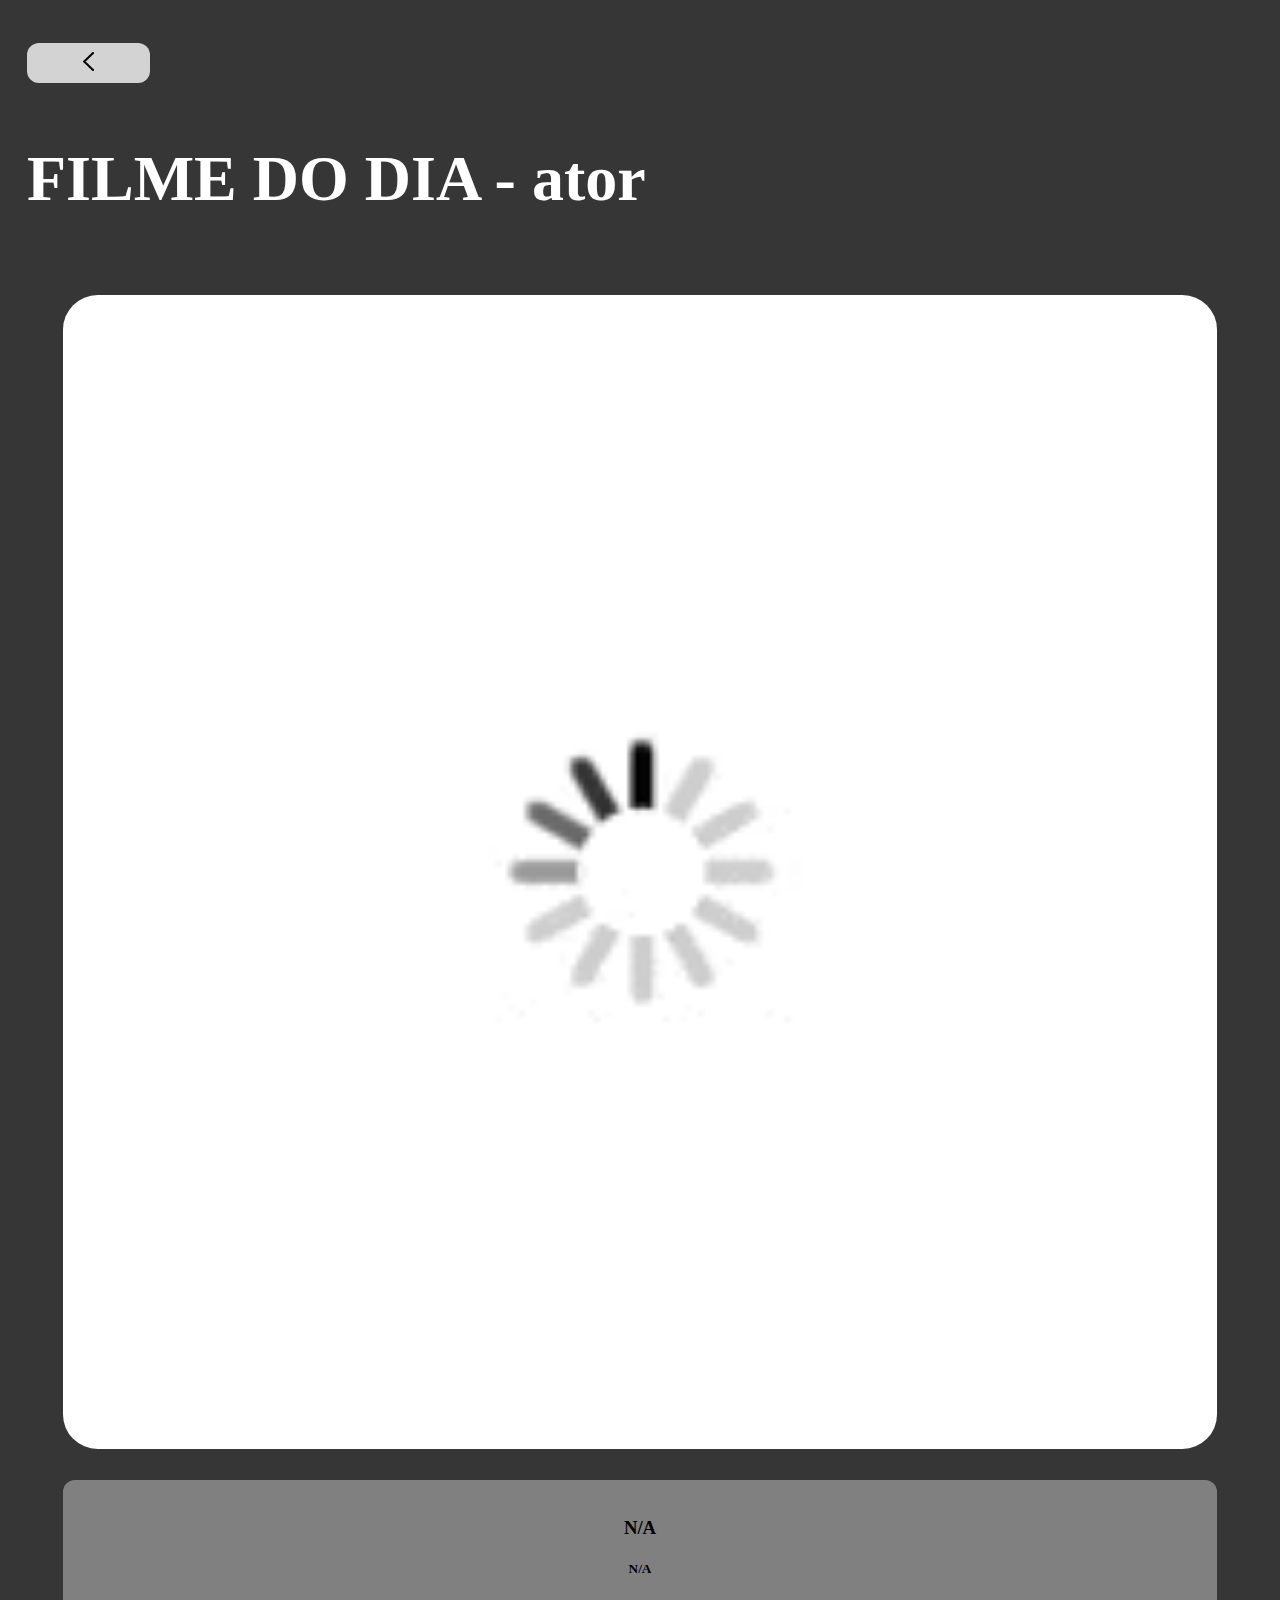
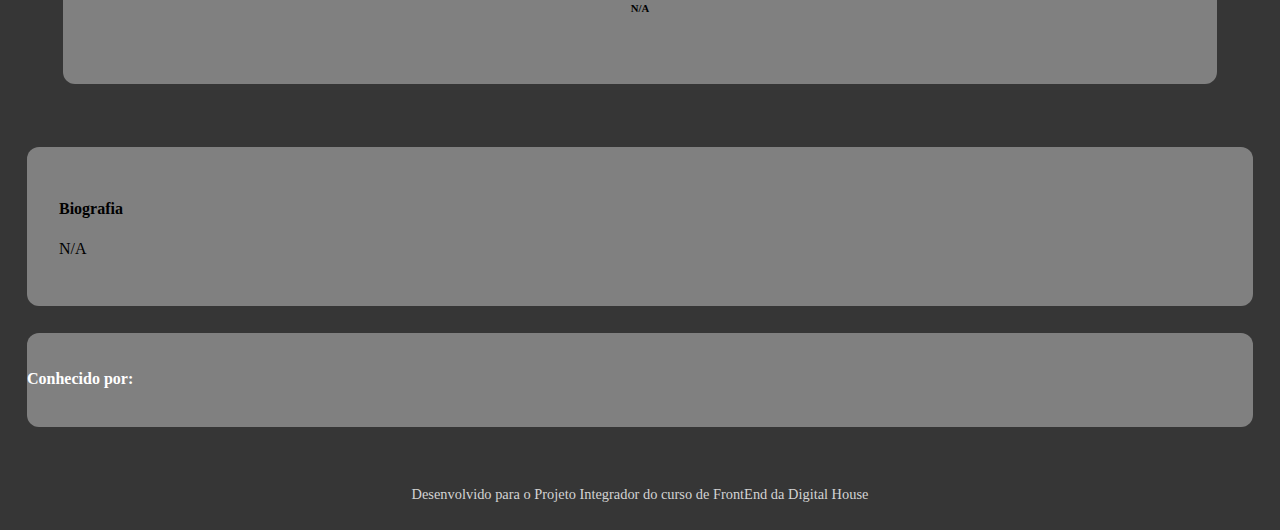
==== ator.html @ 97032ea0 "tela novo filme e data com format date" ====
<!DOCTYPE html>
<html lang="pt-BR">
<head>
    <meta charset="UTF-8">
    <meta name="viewport" content="width=device-width, initial-scale=1.0">
    <link rel="stylesheet" href="https://cdn.jsdelivr.net/npm/bootstrap@4.5.3/dist/css/bootstrap.min.css"
        integrity="sha384-TX8t27EcRE3e/ihU7zmQxVncDAy5uIKz4rEkgIXeMed4M0jlfIDPvg6uqKI2xXr2" crossorigin="anonymous">
    <link rel="stylesheet" href="styles/style.css">
    <title>Ator</title>
</head>
<body onload="getActor()">
    <div class="d-flex flex-row justify-content-around">
        <button onclick="voltarIndex()"><img src="img/back.png" alt=""></button>
        <header class="d-flex align-items-center justify-content-center navbar">
            <h1>FILME DO DIA - ator</h1>
        </header>
    </div>    
    <main>
        <div class="row">
            <div class="mainInfoData col-lg-3 col-md-12 col-sm-12">
                <img id="actorImage" src="img/carregando.gif" alt="imagem do ator">
                <div id="infoActor" class="d-flex align-items-center flex-column text-light">
                    <br>
                    <h3 id="actorName">N/A</h3>
                    <h5 id="actorYearOfBirth">N/A</h5>
                    <h6 id="actorNationality">N/A</h6>
                </div>
            </div>
            <div class="col-lg-9 col-md-12 col-sm-12">
                <div id="summary" class="text-light">
                    <div class="col-md-12">
                        <h4>Biografia</h4>
                        <p id="biography"> N/A</p>
                    </div>
                </div>
                <div id="knownFor" class="col-md-12">
                    <h4>Conhecido por:</h4><br>
                    <div id="actorMovies" class="row d-flex justify-content-around flex-row">                 
                    </div>
                </div>
            </div>
        </div>
    </main>

    <footer>
        Desenvolvido para o Projeto Integrador do curso de FrontEnd da Digital House
    </footer>

    <script src="scripts/variaveis.js"></script>
    <script src="scripts/script.js"></script>
    <script src="scripts/actor.js"></script>
</body>
</html>
---- styles/style.css ----
body{
    margin: 0;
    padding: 3vh;
    background-color: rgb(54, 54, 54);
    /* background-image: linear-gradient(lightgray, black) */
}

h1{

    color: white;

}

.mainInfoData{
    padding: 4vh;
    text-align: center;
}

#posterMovie, #actorImage{
    width: 100%;
    border-radius: 3%;
}


#info, #infoActor{
    background-color: gray; 
    border-radius: 0.75rem;
    margin-top: 3vh;
    padding-bottom: 5vh;
}

@media (min-width:575px) and (max-width: 991px){
    #posterMovie{
        width: 50%;
    }
    #info{
        width: 50%;
    }
    .mainInfoData{
        display: flex;
        align-items: center;
        flex-direction: column;
    }
}

#summary{
    margin: 3vh 0;
    border-radius: .75rem;
    background-color: gray;    
    padding: 2rem
}

.moreInfo{
    margin-top: 0.5rem;
}

#rate, #watch, #trailer{
    background-color: lightgray;
    border-radius: .75rem;
    padding: 0.7rem;
    border: 5px solid gray;
    color: black;
    
}

#rate img{
    height: 4rem;
    margin-right: 2rem;
}

/*--melhoria: limitar quantidade*/
.watchImg img{
    height: 4rem;
    width: 4rem;
    border-radius: 0.5rem;    
}

#info-provider {
    display: none;
    z-index: 1;
    color: white;
    background-color: rgba(000,000,000,0.4);
    padding: 0.5em;
    margin: 1em 1em 0 1em;
    text-align: center;
    border-radius: 0.75rem;
}


#cast, #knownFor{
    margin: 0;
    border-radius: .75rem;
    padding-top: 1rem;
    background-color: gray;
    color: white;
}

button{
    border: none;
    border-radius: 0.75rem;
    background-color: lightgray;
    margin: 1rem 0rem;
    width: 10%;    
}

button:hover{
    background-color: white;
    transition-duration: 0.5s;
}

#moreActorsDiv{
    display: none
}

#cast .col-md-2{
    text-align: center;
}

.actorImg{
    height: 12rem;
    border-radius: 50%;
}

#moreMovies, #actorMovies{
    margin-top: 2rem;
    color: white;
    text-align: center;
}

.sectionMovies{
    background-color: gray;
    border-radius: 1.5rem;
    border: 1.5vh solid rgb(54, 54, 54);
    padding-top: 1.5vh;
}

#moreMovies img, #knownFor img{
    width: 100%;
    border-radius: 0.75rem;
    box-shadow: 10px 10px 5px rgb(46, 43, 43)
}

#moreMovies h6, #knownFor h6{
    margin: 1rem 0;
}

button img{
    width: 10%;
    margin: 0.5rem;
}

#knownFor p{
    margin-top: -1rem;
}

footer{
    padding-top: 3vh;
    color: lightgray;
    text-align: center;
    font-size: 90%;
}

@media (min-width: 768px){
    h1{
        font-size: 4rem;
    }
}
/* @media(max-width:1024px){
    #moreMovies h6{
        font-size: 11px;
        margin: 0.8rem 0;
    }
} */
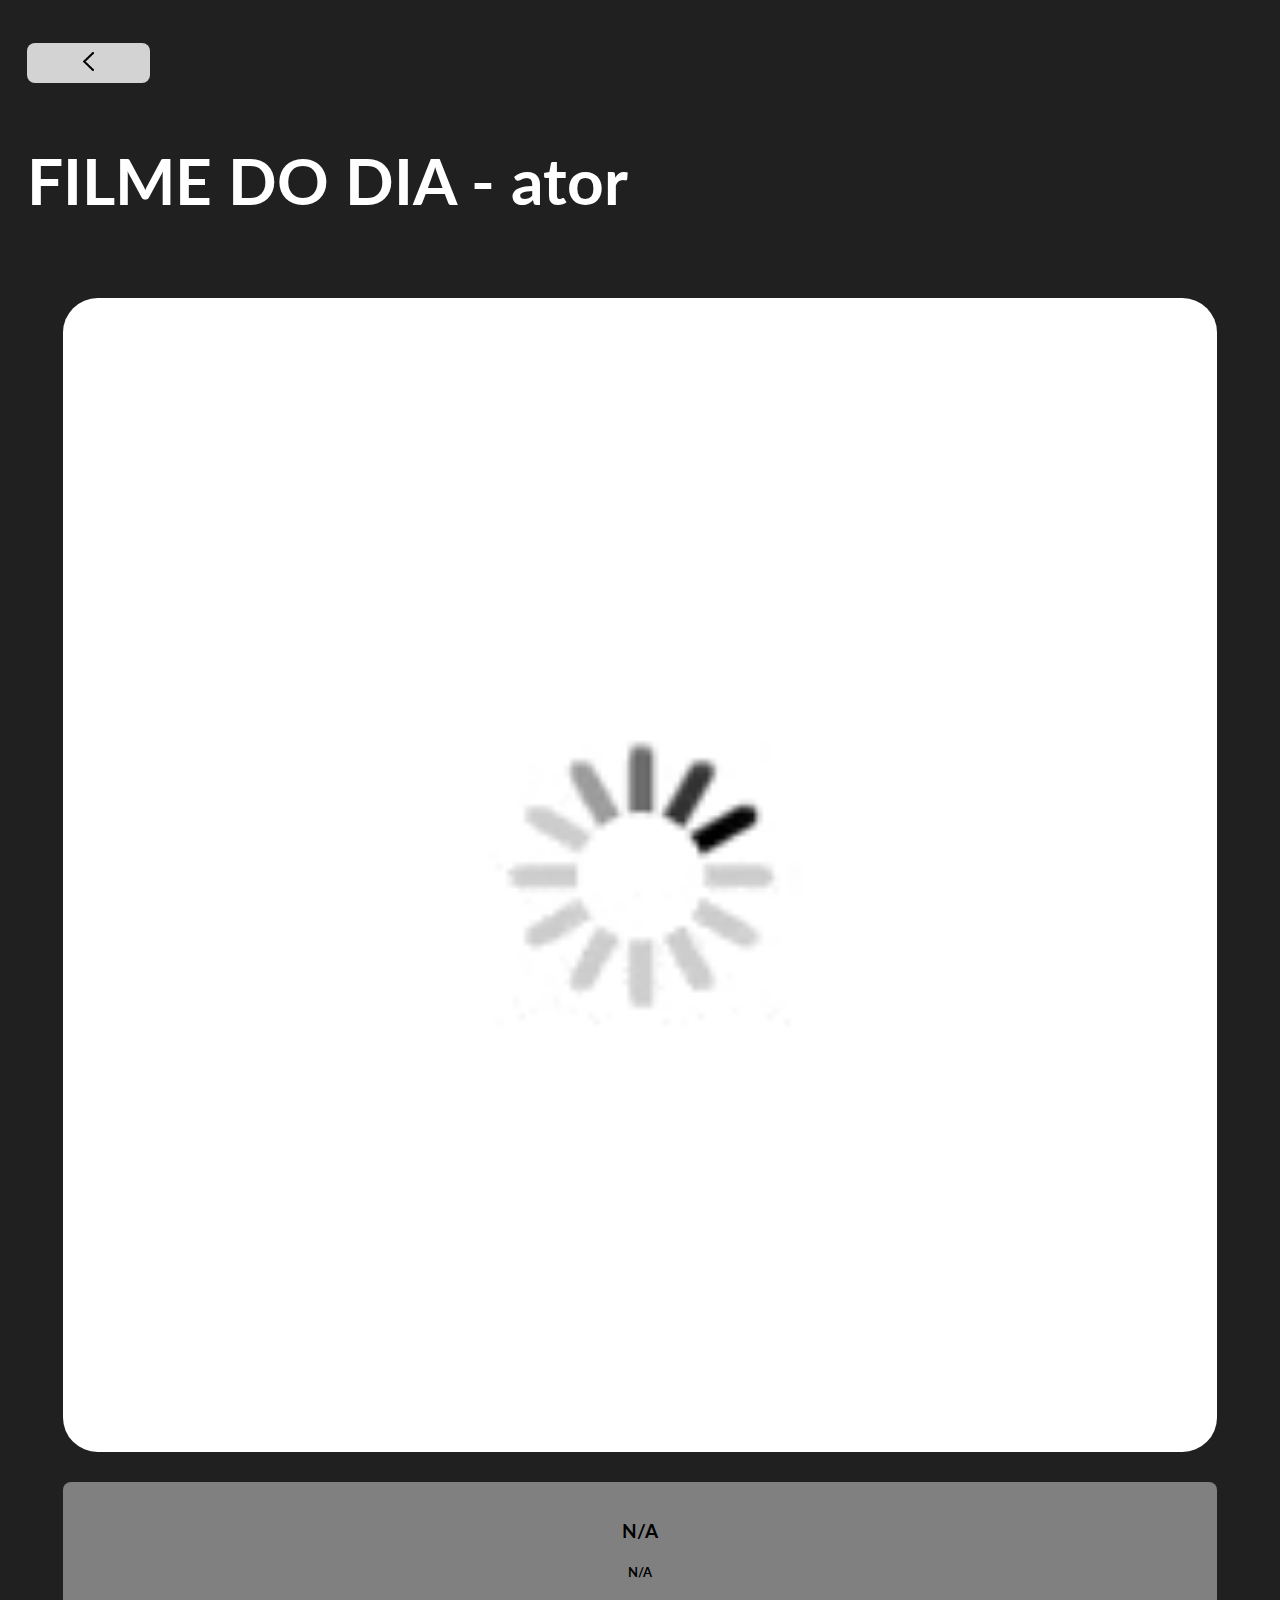
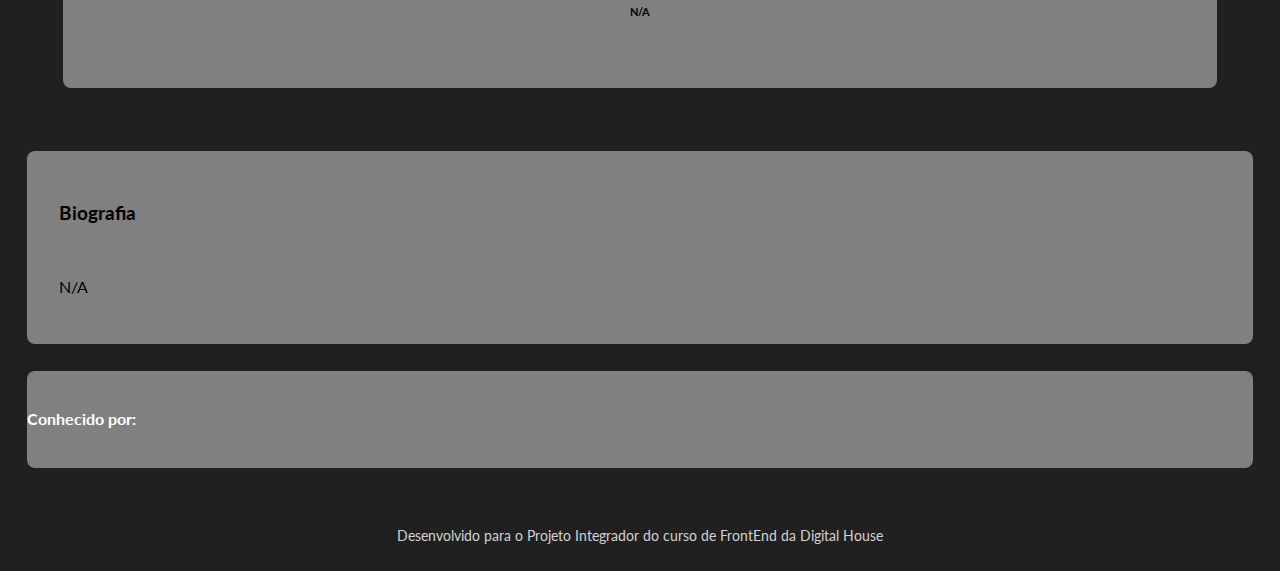
==== commit 512c5bdf: "Alterações cosmeticas da index para outras pag" ====
--- a/ator.html
+++ b/ator.html
@@ -8,6 +8,9 @@
     <link rel="stylesheet" href="https://cdn.jsdelivr.net/npm/bootstrap@4.5.3/dist/css/bootstrap.min.css"
         integrity="sha384-TX8t27EcRE3e/ihU7zmQxVncDAy5uIKz4rEkgIXeMed4M0jlfIDPvg6uqKI2xXr2" crossorigin="anonymous">
     <link rel="stylesheet" href="styles/style.css">
+    <link rel="preconnect" href="https://fonts.gstatic.com">
+    <link href="https://fonts.googleapis.com/css2?family=Roboto:wght@300;700&display=swap" rel="stylesheet">
+    <link href="https://fonts.googleapis.com/css2?family=Lato:wght@400;700&display=swap" rel="stylesheet"> 
     <title>Ator</title>
 </head>
 <body onload="getActor()">
@@ -31,7 +34,8 @@
             <div class="col-lg-9 col-md-12 col-sm-12">
                 <div id="summary" class="text-light">
                     <div class="col-md-12">
-                        <h4>Biografia</h4>
+                        <h3>Biografia</h3>
+                        <br>
                         <p id="biography"> N/A</p>
                     </div>
                 </div>
--- a/styles/style.css
+++ b/styles/style.css
@@ -2,7 +2,8 @@
 body{
     margin: 0;
     padding: 3vh;
-    background-color: rgb(54, 54, 54);
+    background-color: rgb(32, 32, 32);
+    font-family: 'Lato', sans-serif;
     /* background-image: linear-gradient(lightgray, black) */
 }
 
@@ -10,6 +11,15 @@
 
     color: white;
 
+}
+
+#movieName {
+    font-weight: bold;
+    display: inline-flex;
+}
+
+#movieYear {
+    display: inline-flex;
 }
 
 .mainInfoData{
@@ -25,16 +35,16 @@
 
 #info, #infoActor{
     background-color: gray; 
-    border-radius: 0.75rem;
+    border-radius: 0.5rem;
     margin-top: 3vh;
     padding-bottom: 5vh;
 }
 
 @media (min-width:575px) and (max-width: 991px){
-    #posterMovie{
+    #posterMovie, #actorImage{
         width: 50%;
     }
-    #info{
+    #info, #infoActor{
         width: 50%;
     }
     .mainInfoData{
@@ -46,7 +56,7 @@
 
 #summary{
     margin: 3vh 0;
-    border-radius: .75rem;
+    border-radius: 0.5rem;
     background-color: gray;    
     padding: 2rem
 }
@@ -57,11 +67,11 @@
 
 #rate, #watch, #trailer{
     background-color: lightgray;
-    border-radius: .75rem;
+    border-radius: 0.5rem;
     padding: 0.7rem;
     border: 5px solid gray;
     color: black;
-    
+    text-align: center;
 }
 
 #rate img{
@@ -69,28 +79,54 @@
     margin-right: 2rem;
 }
 
-/*--melhoria: limitar quantidade*/
+/*--melhoria: limitar quantidade ou menu hamburguer*/
 .watchImg img{
     height: 4rem;
     width: 4rem;
-    border-radius: 0.5rem;    
-}
-
-#info-provider {
+    border-radius: 0.5rem;;
+}
+
+#ondeAssistir, #trailers {
+    display: inline-block;
+}
+
+.thumbProvider {
+    position: relative;
+    width: 4rem;
+    height: 4rem;
+    margin: 0.25rem;
+    display: inline-flex;
+}
+
+.info-provider {
     display: none;
-    z-index: 1;
-    color: white;
-    background-color: rgba(000,000,000,0.4);
-    padding: 0.5em;
-    margin: 1em 1em 0 1em;
-    text-align: center;
-    border-radius: 0.75rem;
-}
-
+    position: absolute;
+    left: 0;
+    bottom: 0;
+    width: 100%;
+    max-height: 4rem;
+    color: #fff;
+    background: rgba(0,0,0,0.7);
+    text-align: center;
+    font-size: small;
+    line-height: 1;
+    letter-spacing: -0.25pt;
+    overflow: hidden;
+    text-overflow: ellipsis;
+    padding: 0.1rem 0.1rem 0.25rem;
+}
+
+.thumbProvider:hover .info-provider {
+    display: block
+}
+
+#trailers a img {
+    margin: 0.25rem;
+}
 
 #cast, #knownFor{
     margin: 0;
-    border-radius: .75rem;
+    border-radius: 0.5rem;
     padding-top: 1rem;
     background-color: gray;
     color: white;
@@ -98,7 +134,7 @@
 
 button{
     border: none;
-    border-radius: 0.75rem;
+    border-radius: 0.5rem;
     background-color: lightgray;
     margin: 1rem 0rem;
     width: 10%;    
@@ -117,9 +153,31 @@
     text-align: center;
 }
 
+.actor-character {
+    text-align: center;
+}
+
 .actorImg{
     height: 12rem;
+    border-radius: 0.5rem;
+    box-shadow: 3px 3px 5px rgba(0, 0, 0, 0.5);
+}
+
+#btnMoreActors {
+    width: 3rem;
+    height: 3rem;
     border-radius: 50%;
+    font-size: x-large;
+    line-height: 1;
+    vertical-align: middle;
+    font-weight: bold;
+}
+#divBtnMoreActors {
+    margin-bottom: 1rem;
+}
+
+#moreActorsDiv {
+    width: 100%;
 }
 
 #moreMovies, #actorMovies{
@@ -137,8 +195,8 @@
 
 #moreMovies img, #knownFor img{
     width: 100%;
-    border-radius: 0.75rem;
-    box-shadow: 10px 10px 5px rgb(46, 43, 43)
+    border-radius: 0.5rem;
+    box-shadow: 3px 3px 5px rgba(0, 0, 0, 0.5);
 }
 
 #moreMovies h6, #knownFor h6{
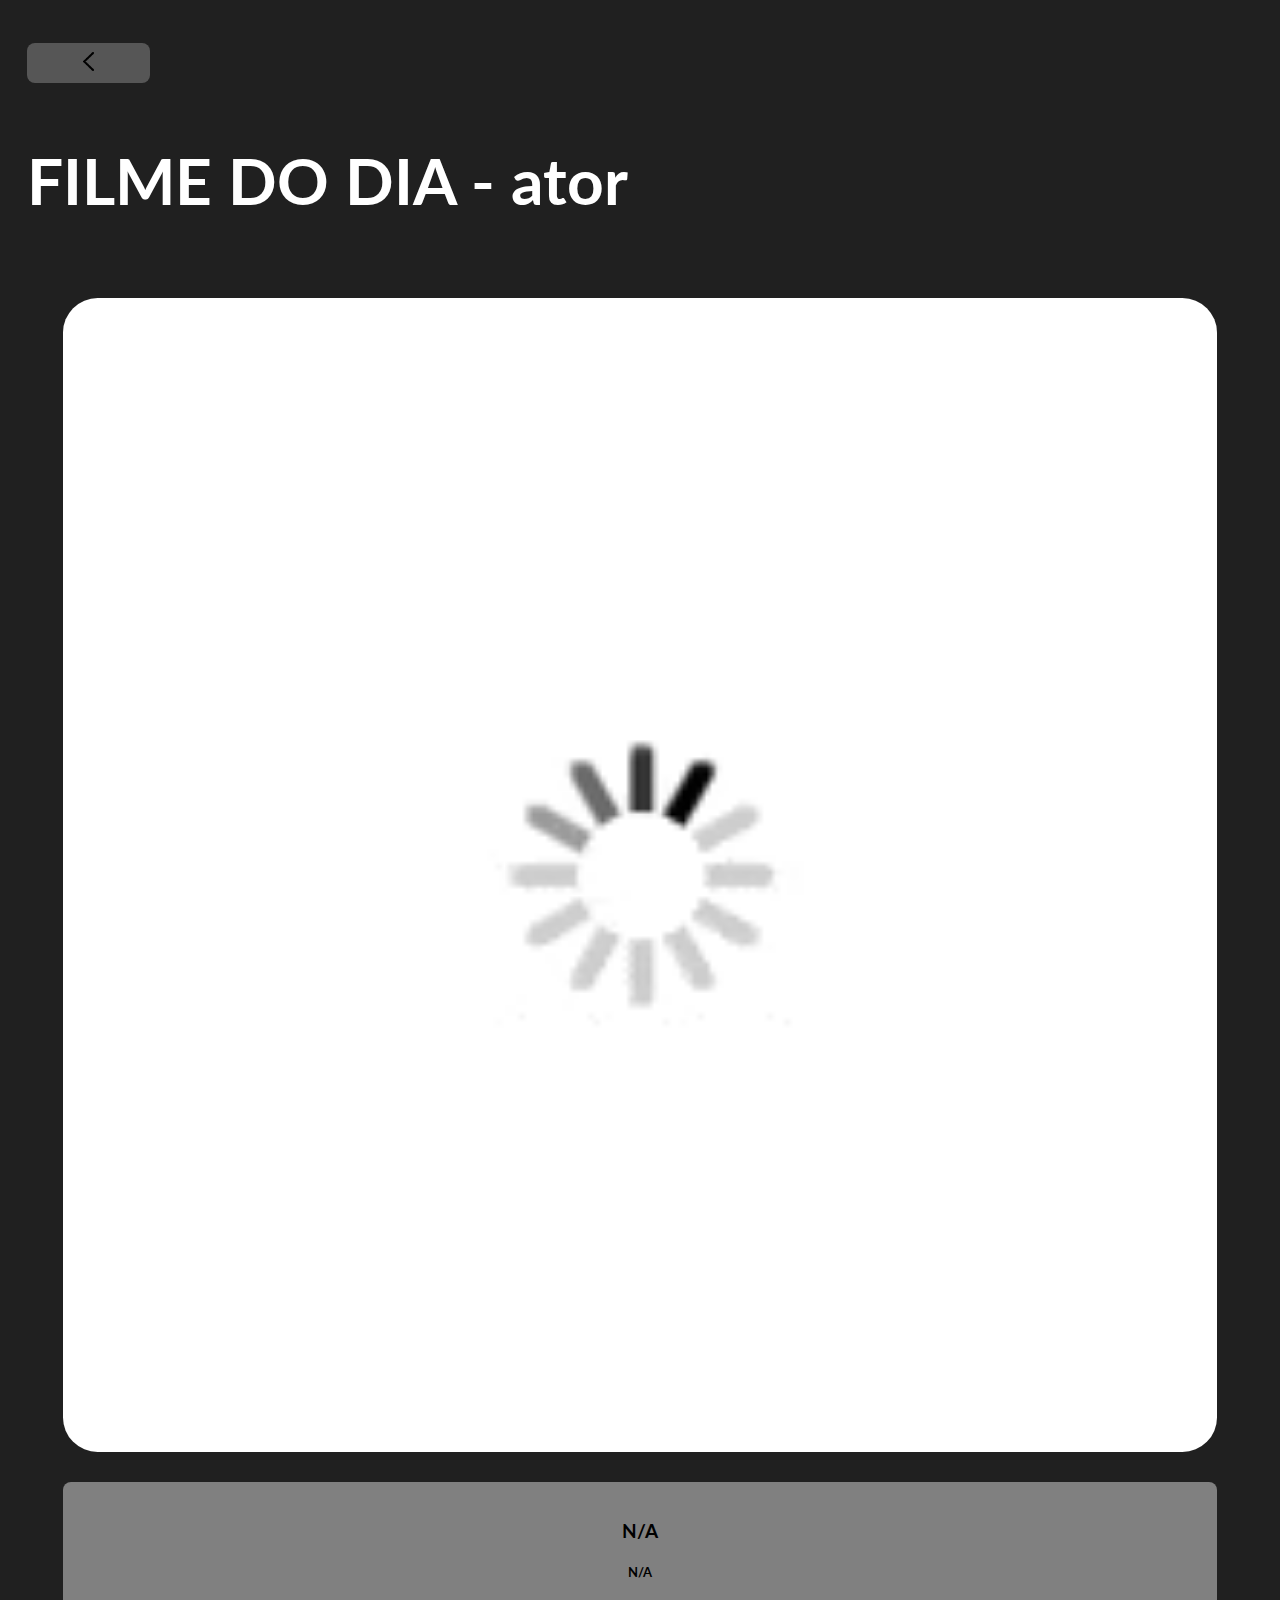
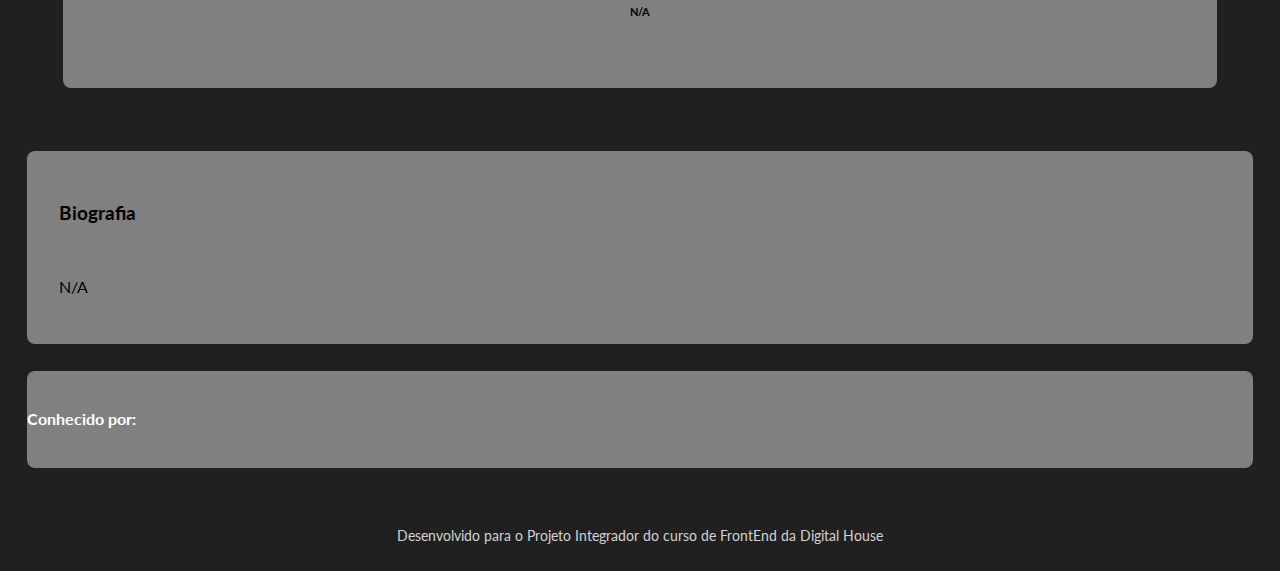
==== commit 650721b2: "botão voltar, alinhamento e responsividade" ====
--- a/ator.html
+++ b/ator.html
@@ -15,8 +15,10 @@
 </head>
 <body onload="getActor()">
     <div class="d-flex flex-row justify-content-around">
-        <button onclick="voltarIndex()"><img src="img/back.png" alt=""></button>
-        <header class="d-flex align-items-center justify-content-center navbar">
+        <!-- <button onclick="voltarIndex()"><img src="img/back.png" alt=""></button>
+        <header class="d-flex align-items-center justify-content-center navbar"> -->
+            <button class="col-lg-3 col-md-12 col-sm-12" onclick="voltarIndex()"><img src="img/back.png" alt=""></button>
+            <header class="col-lg-9 col-md-12 col-sm-12 align-items-center justify-content-center navbar">
             <h1>FILME DO DIA - ator</h1>
         </header>
     </div>    
--- a/styles/style.css
+++ b/styles/style.css
@@ -119,6 +119,9 @@
 .thumbProvider:hover .info-provider {
     display: block
 }
+.thumbProvider:focus .info-provider {
+    display: block
+}
 
 #trailers a img {
     margin: 0.25rem;
@@ -135,9 +138,9 @@
 button{
     border: none;
     border-radius: 0.5rem;
-    background-color: lightgray;
+    background-color: rgba(211, 211, 211, 0.3);
     margin: 1rem 0rem;
-    width: 10%;    
+    width: 10%;  
 }
 
 button:hover{
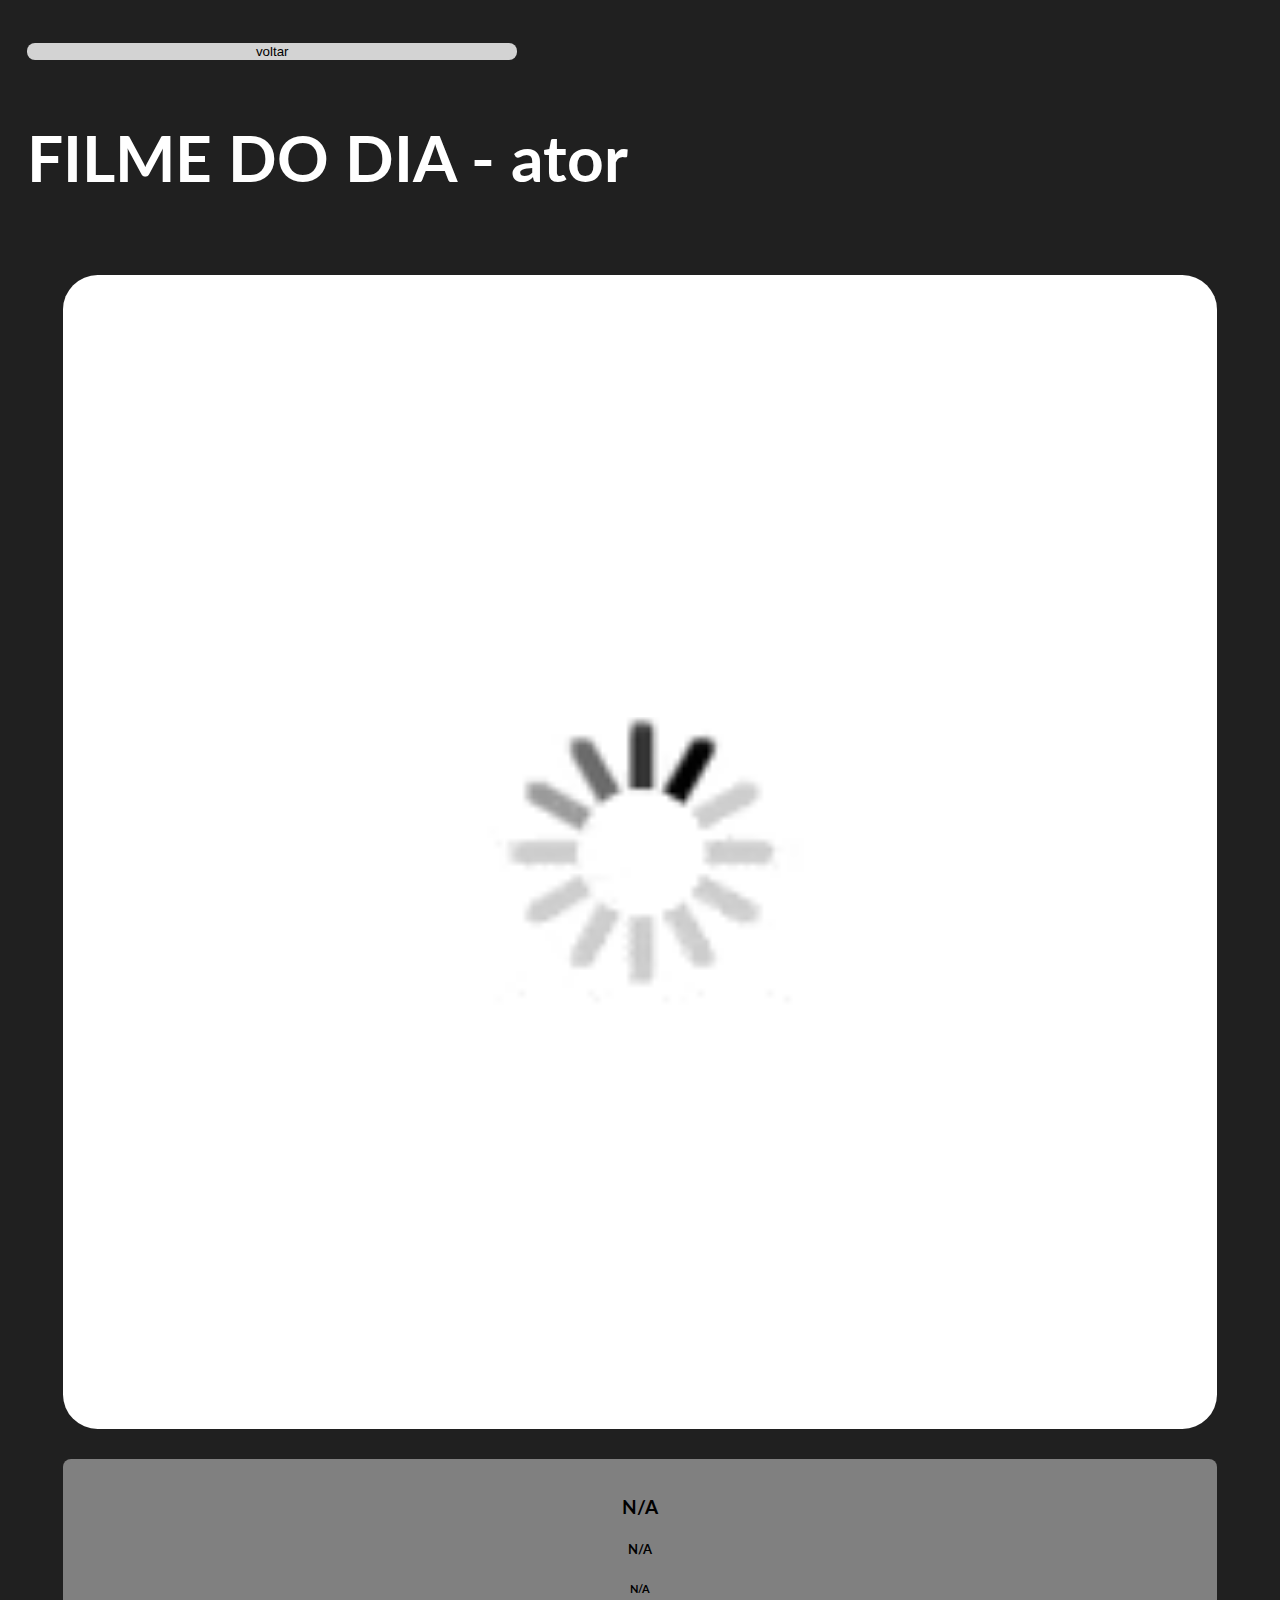
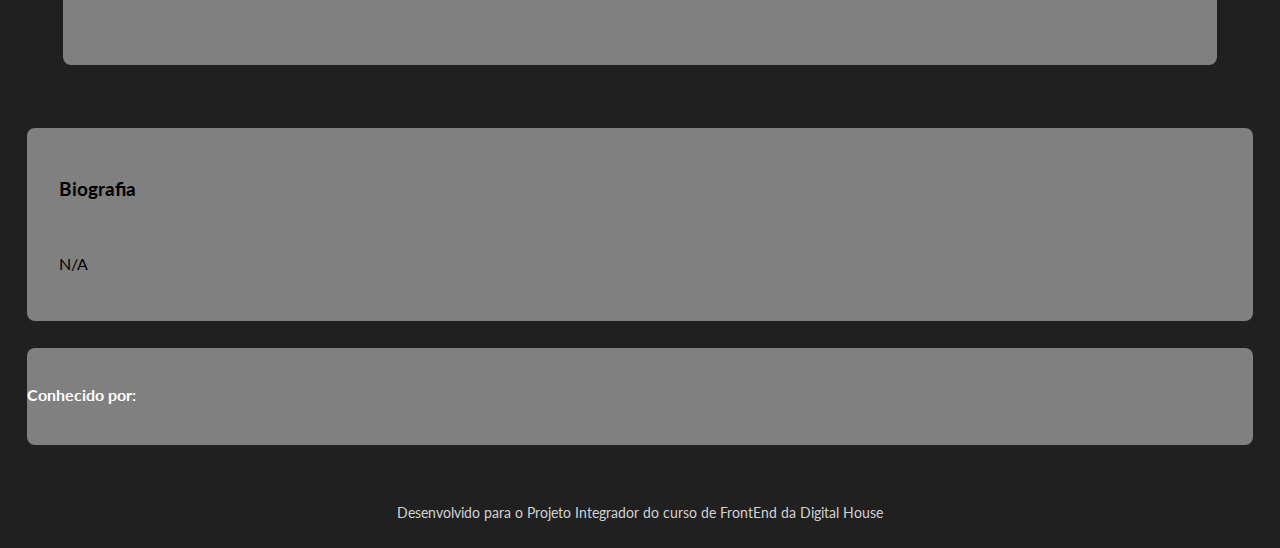
==== commit a5b88bd8: "mudanças de layout" ====
--- a/ator.html
+++ b/ator.html
@@ -17,8 +17,10 @@
     <div class="d-flex flex-row justify-content-around">
         <!-- <button onclick="voltarIndex()"><img src="img/back.png" alt=""></button>
         <header class="d-flex align-items-center justify-content-center navbar"> -->
-            <button class="col-lg-3 col-md-12 col-sm-12" onclick="voltarIndex()"><img src="img/back.png" alt=""></button>
-            <header class="col-lg-9 col-md-12 col-sm-12 align-items-center justify-content-center navbar">
+            <div class="col-lg-3 col-md-3 col-sm-3" >
+                <button class="btnVoltar" onclick="voltarIndex()">voltar</button>
+            </div>            
+            <header class="col-lg-9 col-md-9 col-sm-9 align-items-center justify-content-center navbar">
             <h1>FILME DO DIA - ator</h1>
         </header>
     </div>    
--- a/styles/style.css
+++ b/styles/style.css
@@ -138,13 +138,13 @@
 button{
     border: none;
     border-radius: 0.5rem;
-    background-color: rgba(211, 211, 211, 0.3);
+    background-color:lightgray;
     margin: 1rem 0rem;
     width: 10%;  
 }
 
 button:hover{
-    background-color: white;
+    background-color:white;
     transition-duration: 0.5s;
 }
 
@@ -158,6 +158,7 @@
 
 .actor-character {
     text-align: center;
+    margin-top: 0.6rem;
 }
 
 .actorImg{
@@ -206,13 +207,22 @@
     margin: 1rem 0;
 }
 
-button img{
-    width: 10%;
-    margin: 0.5rem;
+/* .btnVoltar img{
+    width: 100%;
+    margin: 1rem;
+}
+ */
+
+.btnVoltar{
+   width: 40%;
 }
 
 #knownFor p{
     margin-top: -1rem;
+}
+
+.actorCasting{
+    margin-top: 1rem !important;
 }
 
 footer{
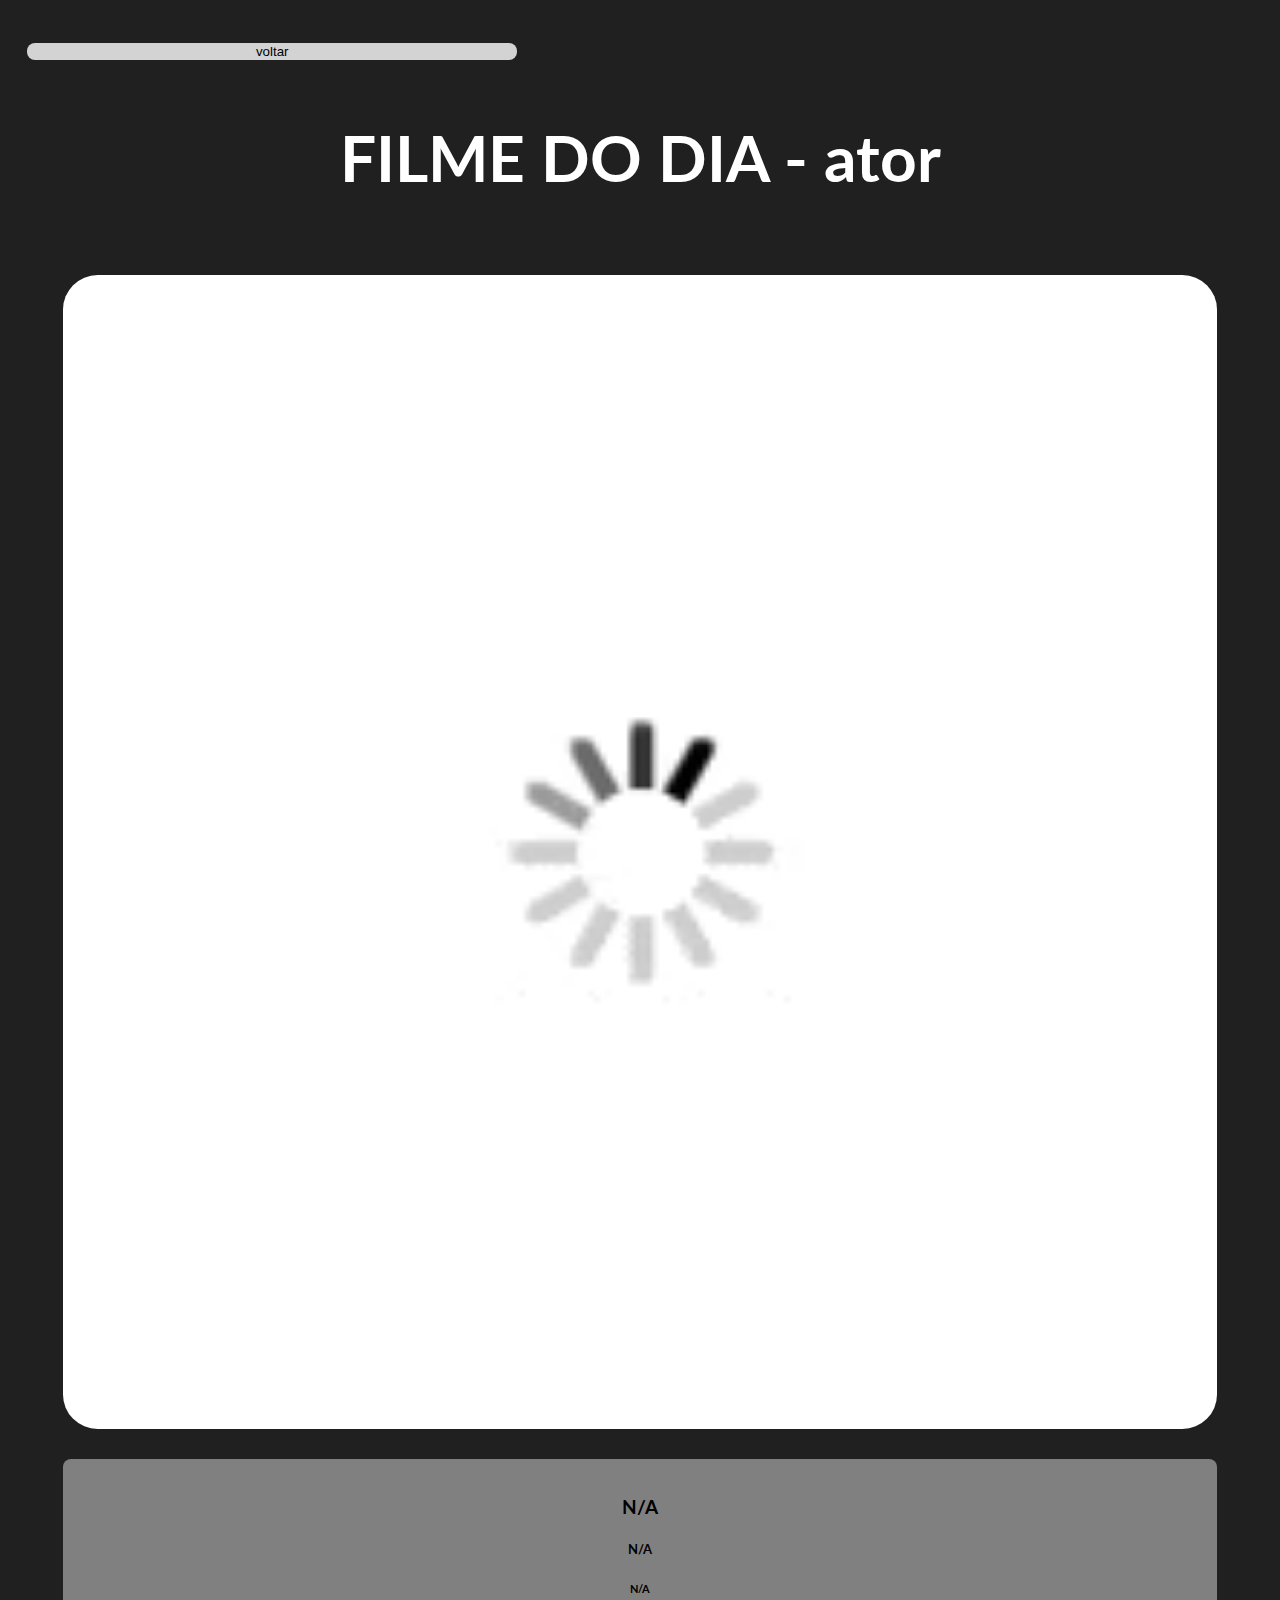
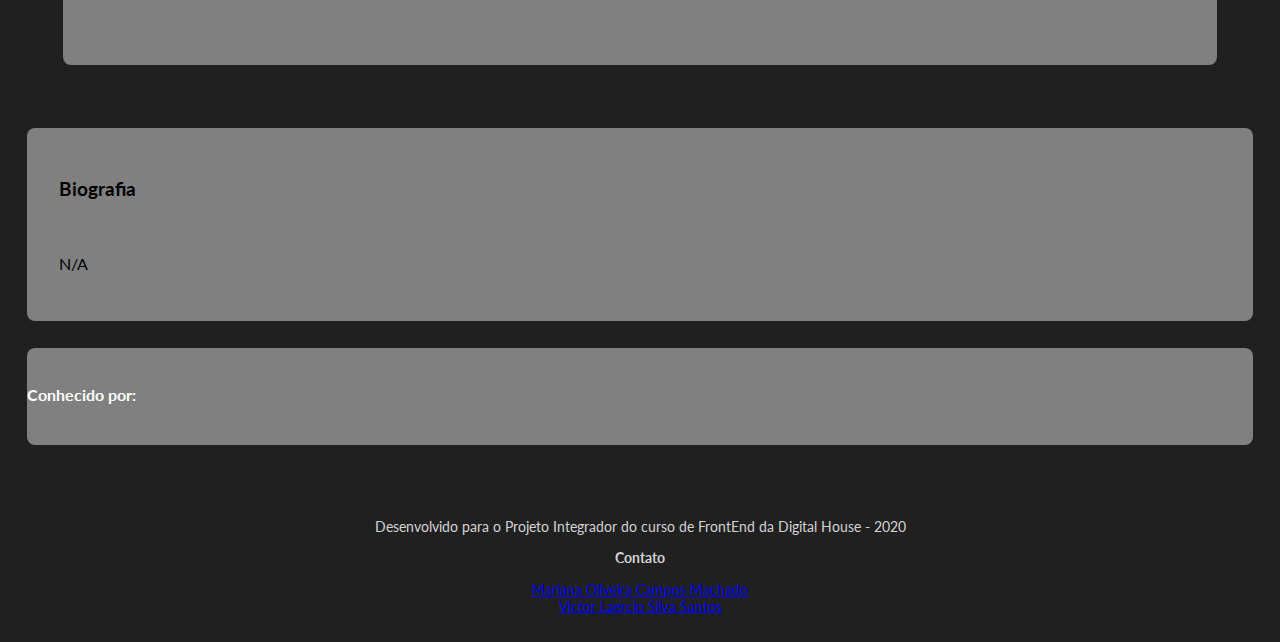
==== commit 0fabd8e5: "melhorias de layout, tratamento de erro biografia vazia, info contato" ====
--- a/ator.html
+++ b/ator.html
@@ -53,7 +53,10 @@
     </main>
 
     <footer>
-        Desenvolvido para o Projeto Integrador do curso de FrontEnd da Digital House
+        <p>Desenvolvido para o Projeto Integrador do curso de FrontEnd da Digital House - 2020</p>
+        <p><strong>Contato</strong></p>
+        <span><a href="https://www.linkedin.com/in/mariana-oliveira-campos-machado-77bab990/" target="_blank">Mariana Oliveira Campos Machado</a></span><br>
+        <span><a href="https://www.linkedin.com/in/viclss/" target="_blank">Victor Laercio Silva Santos</a></span>
     </footer>
 
     <script src="scripts/variaveis.js"></script>
--- a/styles/style.css
+++ b/styles/style.css
@@ -5,6 +5,10 @@
     background-color: rgb(32, 32, 32);
     font-family: 'Lato', sans-serif;
     /* background-image: linear-gradient(lightgray, black) */
+}
+
+header{
+    text-align: center;
 }
 
 h1{
@@ -193,7 +197,8 @@
 .sectionMovies{
     background-color: gray;
     border-radius: 1.5rem;
-    border: 1.5vh solid rgb(54, 54, 54);
+    /*border: 1.5vh solid rgb(54, 54, 54);*/
+    border: 1.5vh solid rgb(32, 32, 32);
     padding-top: 1.5vh;
 }
 
@@ -235,6 +240,11 @@
 @media (min-width: 768px){
     h1{
         font-size: 4rem;
+    }
+}
+@media (min-width: 1500px){
+    body{
+        padding: 0rem 15rem
     }
 }
 /* @media(max-width:1024px){
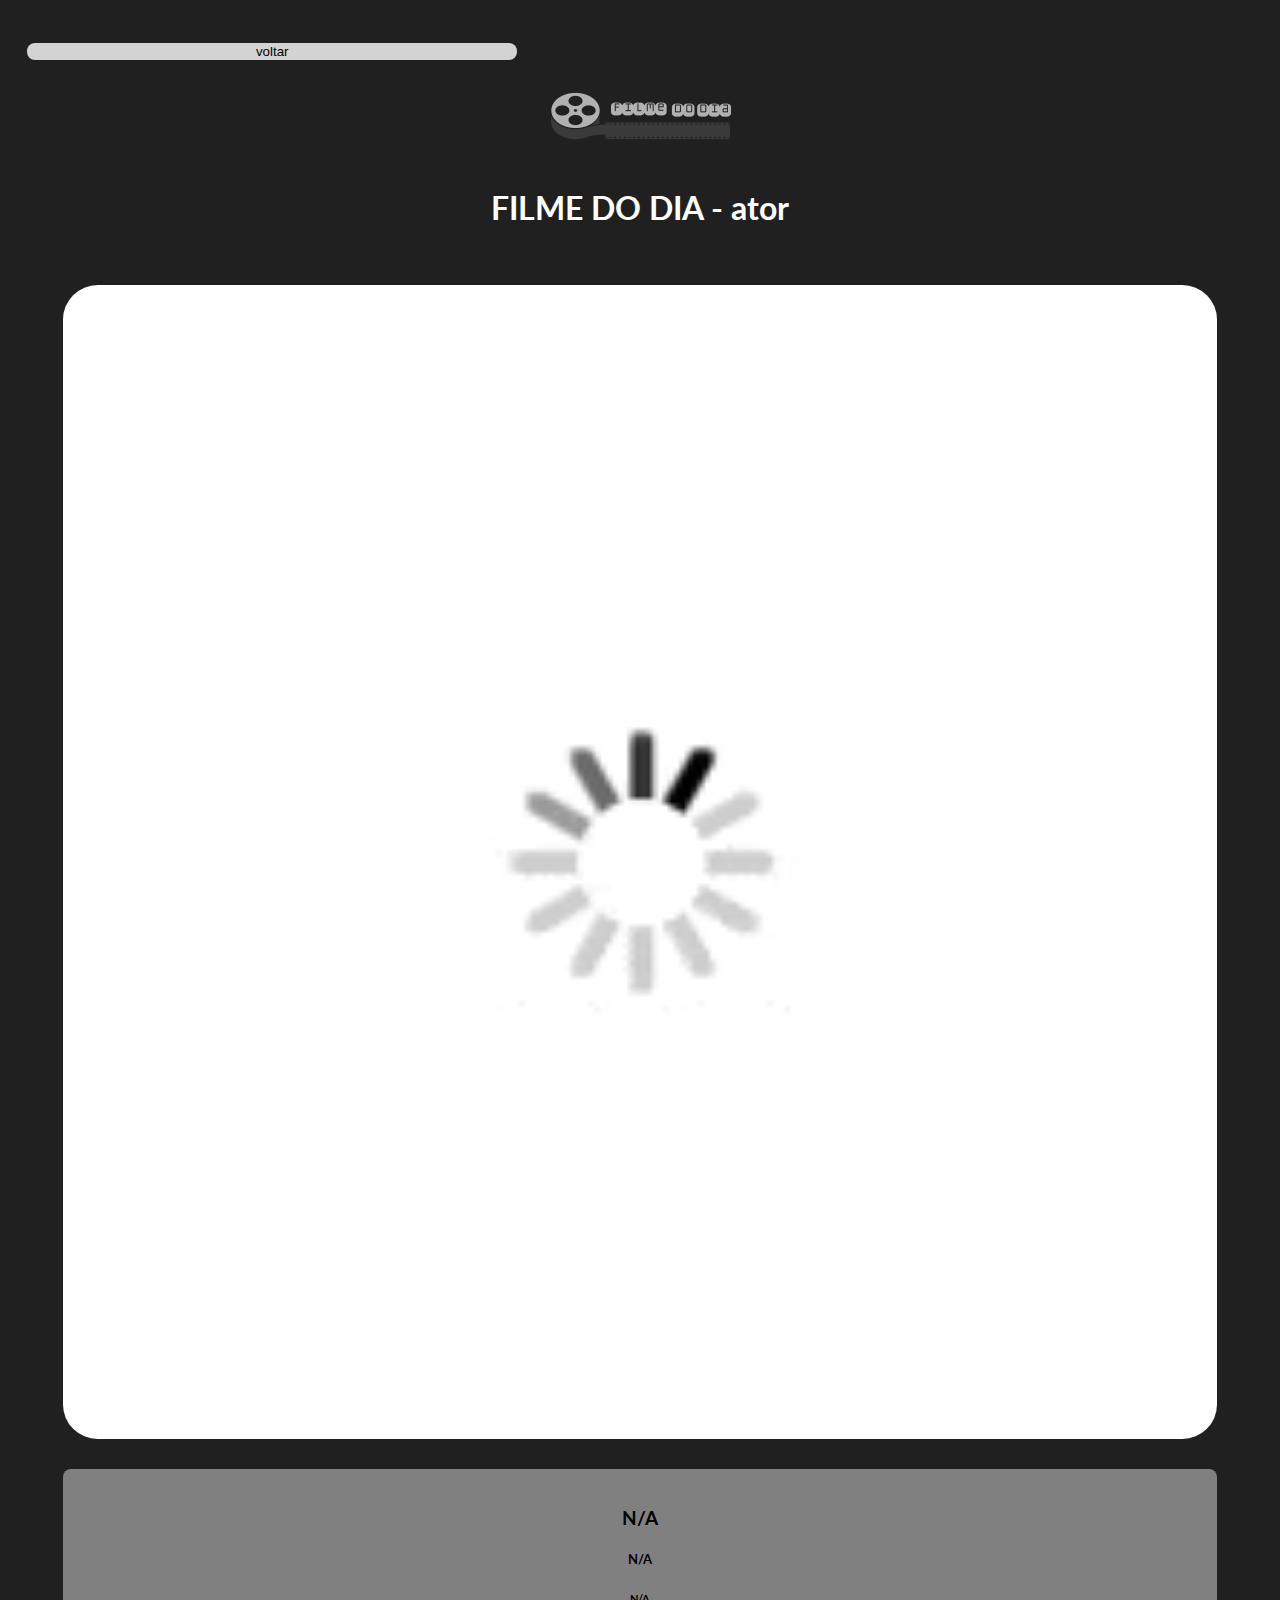
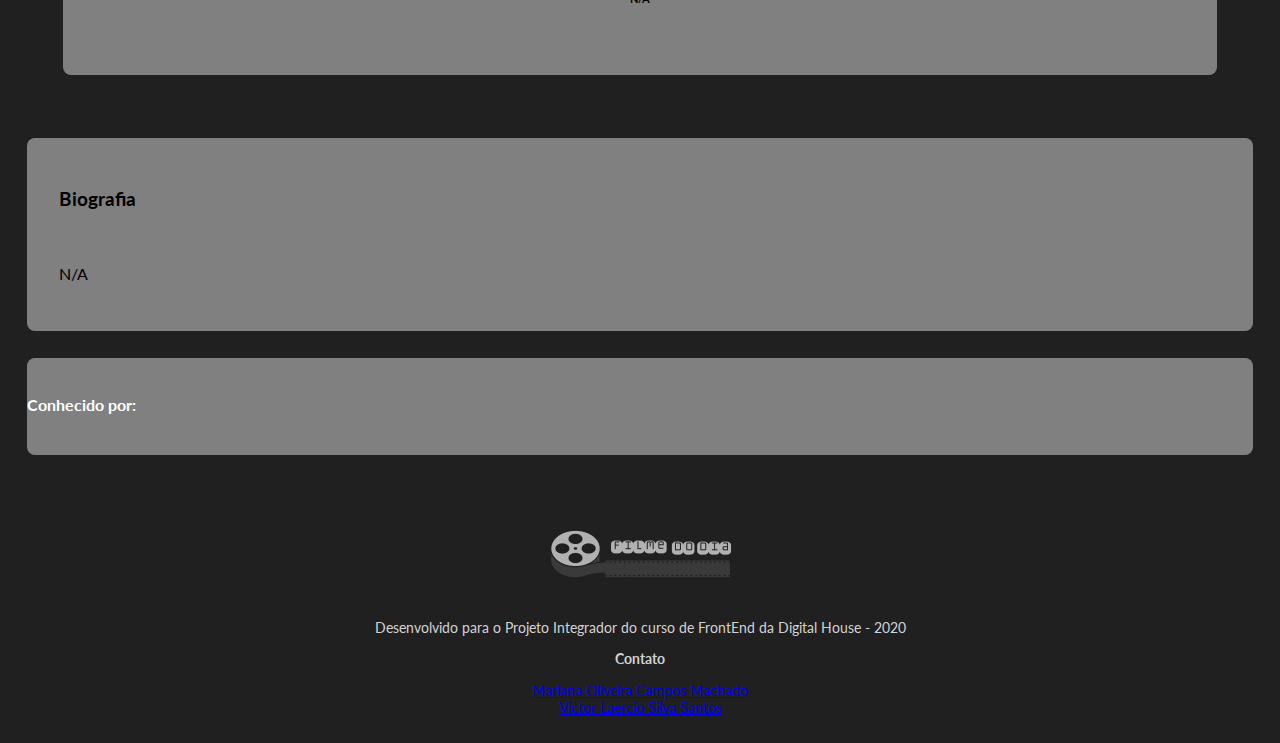
==== commit d6ede488: "ajustes e layout e logo" ====
--- a/ator.html
+++ b/ator.html
@@ -14,14 +14,14 @@
     <title>Ator</title>
 </head>
 <body onload="getActor()">
-    <div class="d-flex flex-row justify-content-around">
+    <div class="d-flex flex-row justify-content-around flex-wrap">
         <!-- <button onclick="voltarIndex()"><img src="img/back.png" alt=""></button>
         <header class="d-flex align-items-center justify-content-center navbar"> -->
-            <div class="col-lg-3 col-md-3 col-sm-3" >
-                <button class="btnVoltar" onclick="voltarIndex()">voltar</button>
-            </div>            
-            <header class="col-lg-9 col-md-9 col-sm-9 align-items-center justify-content-center navbar">
-            <h1>FILME DO DIA - ator</h1>
+        <div class="col-lg-3 col-md-3 col-sm-3" >
+            <button class="btnVoltar" onclick="voltarIndex()">voltar</button>
+        </div>            
+        <header class="col-lg-9 col-md-9 col-sm-9 align-items-center justify-content-center navbar">
+            <img src="img/logo.png"><h1>FILME DO DIA - ator</h1>
         </header>
     </div>    
     <main>
@@ -53,6 +53,7 @@
     </main>
 
     <footer>
+        <img src="img/logo.png">
         <p>Desenvolvido para o Projeto Integrador do curso de FrontEnd da Digital House - 2020</p>
         <p><strong>Contato</strong></p>
         <span><a href="https://www.linkedin.com/in/mariana-oliveira-campos-machado-77bab990/" target="_blank">Mariana Oliveira Campos Machado</a></span><br>
--- a/styles/style.css
+++ b/styles/style.css
@@ -12,9 +12,15 @@
 }
 
 h1{
-
+    font-size: 2rem;
     color: white;
-
+}
+
+@media (min-width: 768px){
+    h1{
+        /* font-size: 4rem; */
+        font-size: 2rem;
+    }
 }
 
 #movieName {
@@ -237,14 +243,10 @@
     font-size: 90%;
 }
 
-@media (min-width: 768px){
-    h1{
-        font-size: 4rem;
-    }
-}
 @media (min-width: 1500px){
     body{
-        padding: 0rem 15rem
+        padding-left: 15rem;
+        padding-right: 15rem;
     }
 }
 /* @media(max-width:1024px){
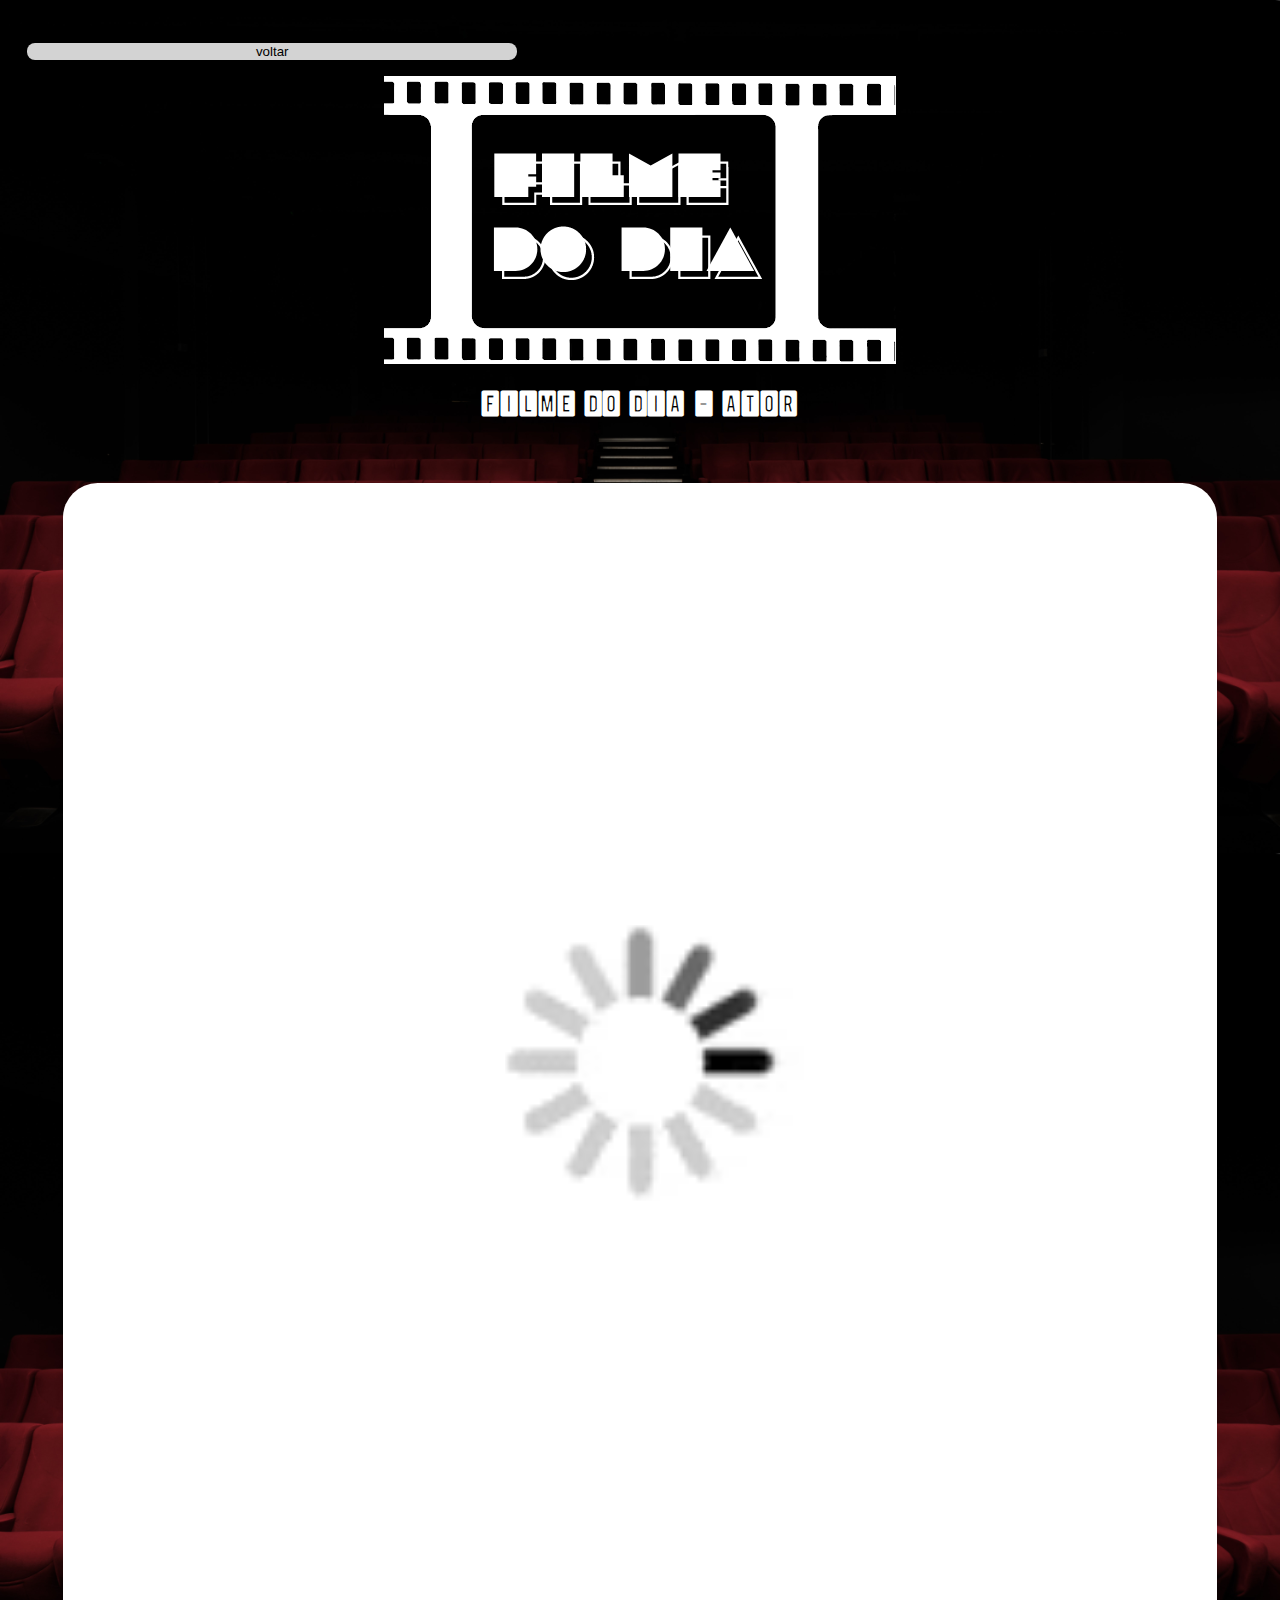
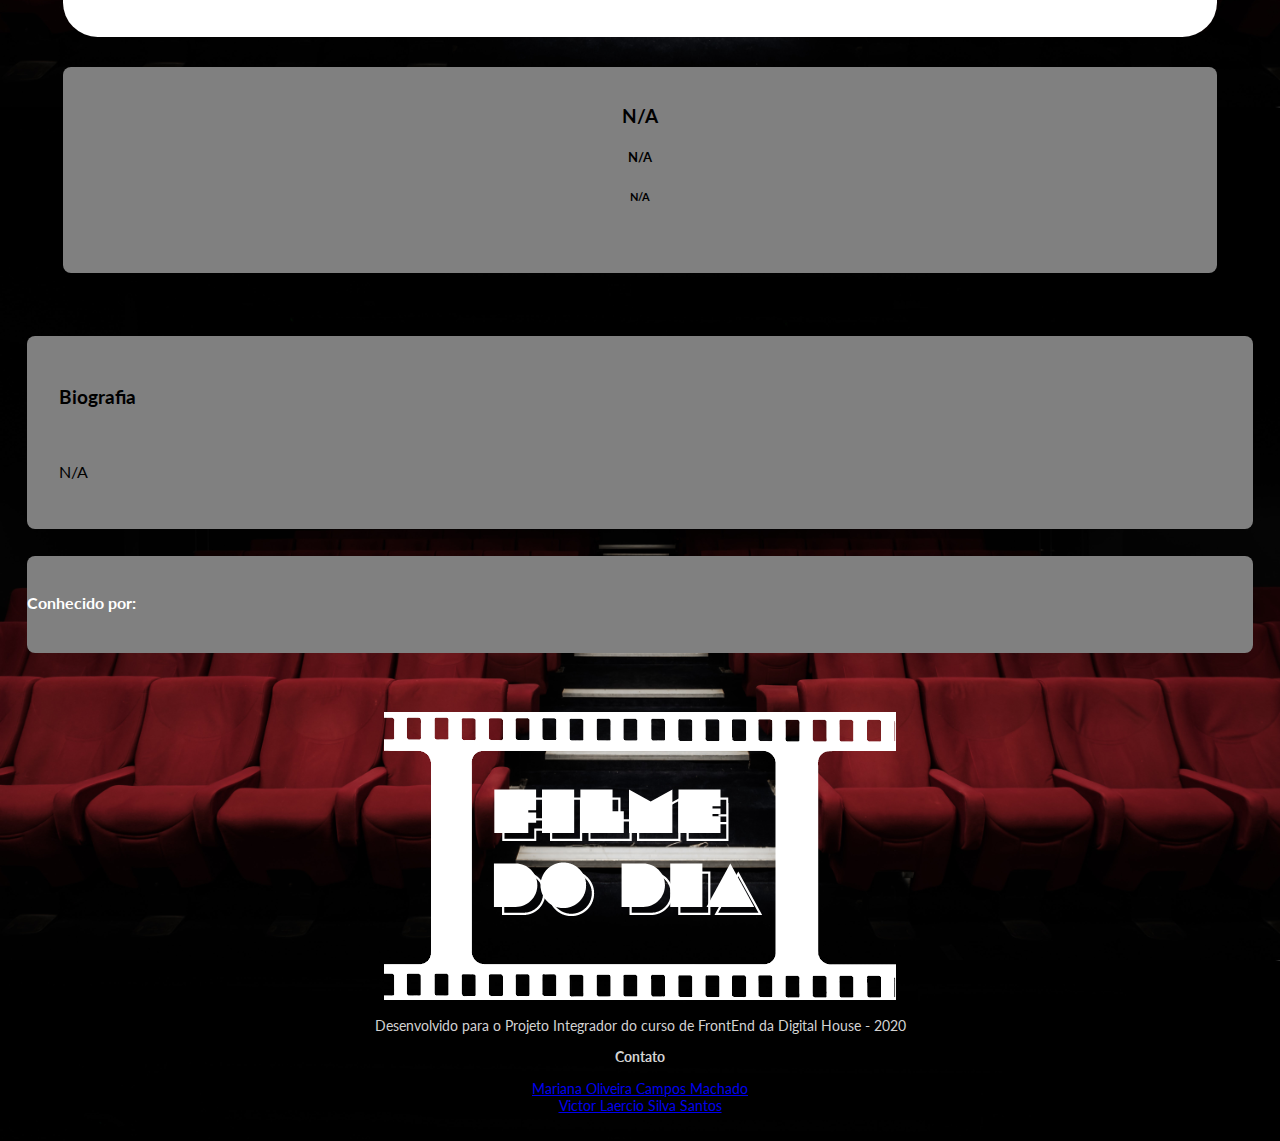
==== commit 4c852430: "cast" ====
--- a/ator.html
+++ b/ator.html
@@ -61,7 +61,10 @@
     </footer>
 
     <script src="scripts/variaveis.js"></script>
+    <script src="scripts/requests.js"></script>
+    <script src="scripts/render.js"></script>
     <script src="scripts/script.js"></script>
     <script src="scripts/actor.js"></script>
+    <script src="scripts/helpers.js"></script>
 </body>
 </html>--- a/styles/style.css
+++ b/styles/style.css
@@ -1,10 +1,16 @@
+
+@font-face {
+    font-family: "CalendarNote";
+    src: url("calendar note tfb.ttf");
+    }
 
 body{
     margin: 0;
     padding: 3vh;
     background-color: rgb(32, 32, 32);
     font-family: 'Lato', sans-serif;
-    /* background-image: linear-gradient(lightgray, black) */
+    background-image: url(/img/background.jpg);
+    background-size: 100%;
 }
 
 header{
@@ -12,6 +18,7 @@
 }
 
 h1{
+    font-family: "CalendarNote";
     font-size: 2rem;
     color: white;
 }
@@ -42,6 +49,10 @@
     border-radius: 3%;
 }
 
+#posterMovie{
+    box-shadow: 0 0 2vh 0 white;
+}
+
 
 #info, #infoActor{
     background-color: gray; 
@@ -78,7 +89,7 @@
 #rate, #watch, #trailer{
     background-color: lightgray;
     border-radius: 0.5rem;
-    padding: 0.7rem;
+    padding: 0.8vh;
     border: 5px solid gray;
     color: black;
     text-align: center;
@@ -91,9 +102,9 @@
 
 /*--melhoria: limitar quantidade ou menu hamburguer*/
 .watchImg img{
-    height: 4rem;
-    width: 4rem;
-    border-radius: 0.5rem;;
+    height: 5vh;
+    width: 5vh;
+    border-radius: 1vh;
 }
 
 #ondeAssistir, #trailers {
@@ -102,8 +113,8 @@
 
 .thumbProvider {
     position: relative;
-    width: 4rem;
-    height: 4rem;
+    height: 5vh;
+    width: 5vh;
     margin: 0.25rem;
     display: inline-flex;
 }
@@ -166,13 +177,19 @@
     text-align: center;
 }
 
+#castDetail{
+    padding: 1vh;
+}
+
 .actor-character {
     text-align: center;
     margin-top: 0.6rem;
 }
 
 .actorImg{
-    height: 12rem;
+    object-fit: cover;
+    width: 8vh;
+    height: 8vh;
     border-radius: 0.5rem;
     box-shadow: 3px 3px 5px rgba(0, 0, 0, 0.5);
 }
@@ -187,7 +204,7 @@
     font-weight: bold;
 }
 #divBtnMoreActors {
-    margin-bottom: 1rem;
+    margin: -5vh 0 0 0;
 }
 
 #moreActorsDiv {
